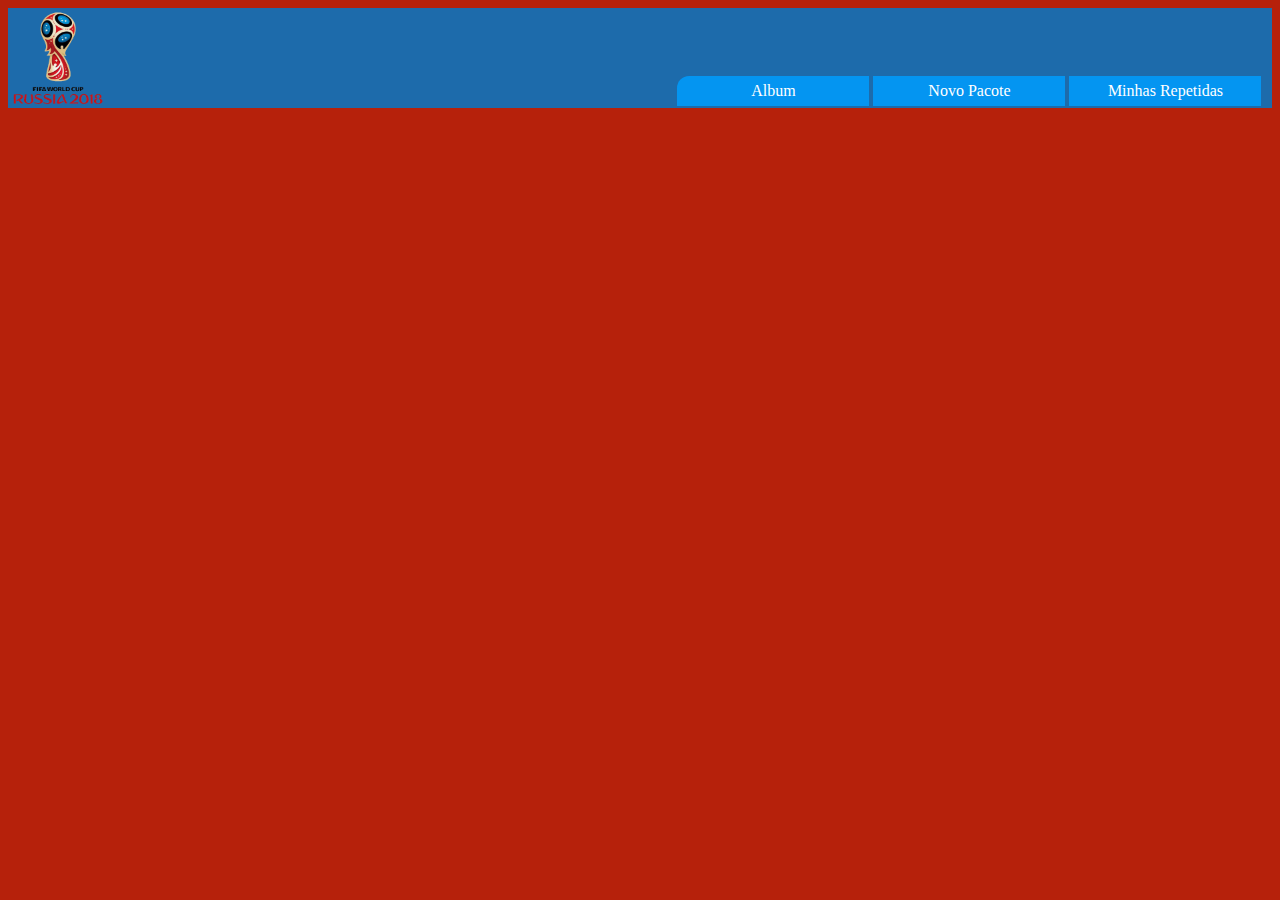
==== home.html @ 84117038 "Atualização" ====
<!DOCTYPE html>
<html>
	<head>
		<link rel="stylesheet" type="text/css" href="css/estilo.css">
		<meta charset="utf-8">
		<title>Album Copa Russia 2018</title>
	</head>
	<body>
		<header>
			<div id="logo"></div>
			<nav>
				<ul>
					<li> Album </li>
					<li> Novo Pacote</li>
					<li> Minhas Repetidas </li>
			</nav>
		</header>
	</body>
</html>
---- css/estilo.css ----
body {
	
	background-color:#b6210b;
	background-size: 100%;
}


div#box-login {
	background-color: #1d6bab;
	width: 350px;
	height: 400px;
	margin-top: 100px;
	margin-left: 35%;
	 
}

div#box-logo {
	width: 150px;
	height: 200px;
}

div#user {
	margin-left: 30%;
	margin-top: 20px;
}


div#pass {
	margin-left: 30%;
	margin-top: 30px;
}

#user input {
	color: black;
}

#pass input {
	color: black;
}

div #spacebottom {
	width: 100px;
	height: 100px;
}

div#Bottom {
	margin-left: 150%;
	margin-top: 40%;
	cursor: pointer;
	background-image: url("../img/btn.png");

	}

div#box-logo img {
	width: 200px;
	height: 200px;
	margin-left: 50%;
	margin-top: 10px;

}

/*----------------HOME----------------------*/

header,footer{
	width: 100%;
	background-color: #1d6bab;
	min-height: 100px;
	height: auto;
}


div#logo {

	width: 100px;
	height: 100px;
	background-image:url("../img/logo.png");
	background-size: 100% 100%;

}

nav {
	
	width: 96%;
	float: left;


}

nav ul {
	list-style: none;
	width: 80%;
	margin-left: 20%;
	text-align: right;
	margin-top:-32px;
}

nav ul li {
	display: inline-block;
	background-color: #EEE8AA;
	width: 180px;
	text-align: center;
	padding: 6px;
	color:black;
	cursor:pointer;
}

nav ul li:first-child{
	border-radius: 12px 0 0 0;
}

nav ul li:hover{
	background-color: white;
	color: #1d6bab;
}





























header,footer{
	width: 100%;
	background-color: #1d6bab;
	min-height: 100px;
	height: auto;
}


div#logo {
	float: left;
	width: 100px;
	height: 100px;
	background-image:url("../img/logo.png");
	background-size: 100% 100%;

}

nav {
	
	width: 96%;
}

nav ul {
	list-style: none;
	width: 80%;
	margin-left: 20%;
	text-align: right;
}

nav ul li {
	display: inline-block;
	background-color: #0495F1;
	width: 180px;
	text-align: center;
	padding: 6px;
	color:white;
	cursor:pointer;
}

nav ul li:first-child{
	border-radius: 12px 0 0 0;
}

nav ul li:hover{
	background-color: white;
	color: #0495F1
}
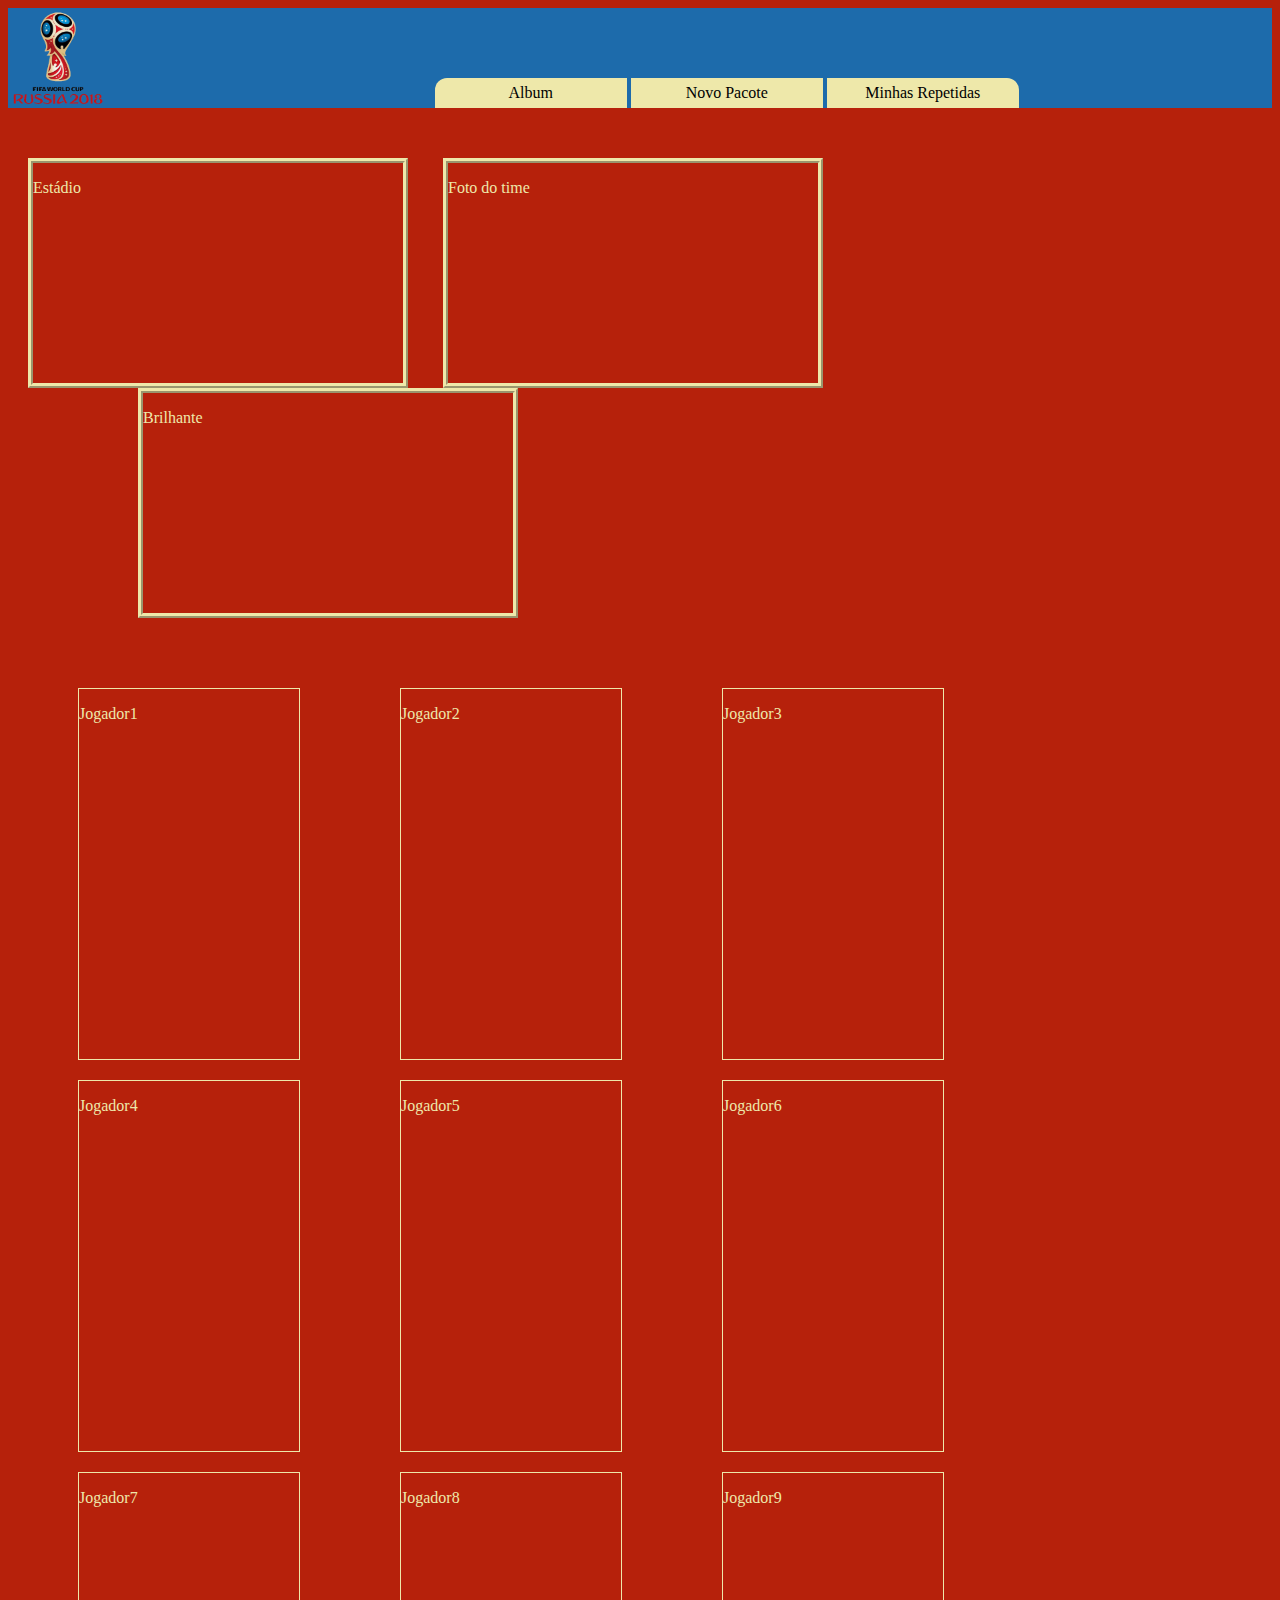
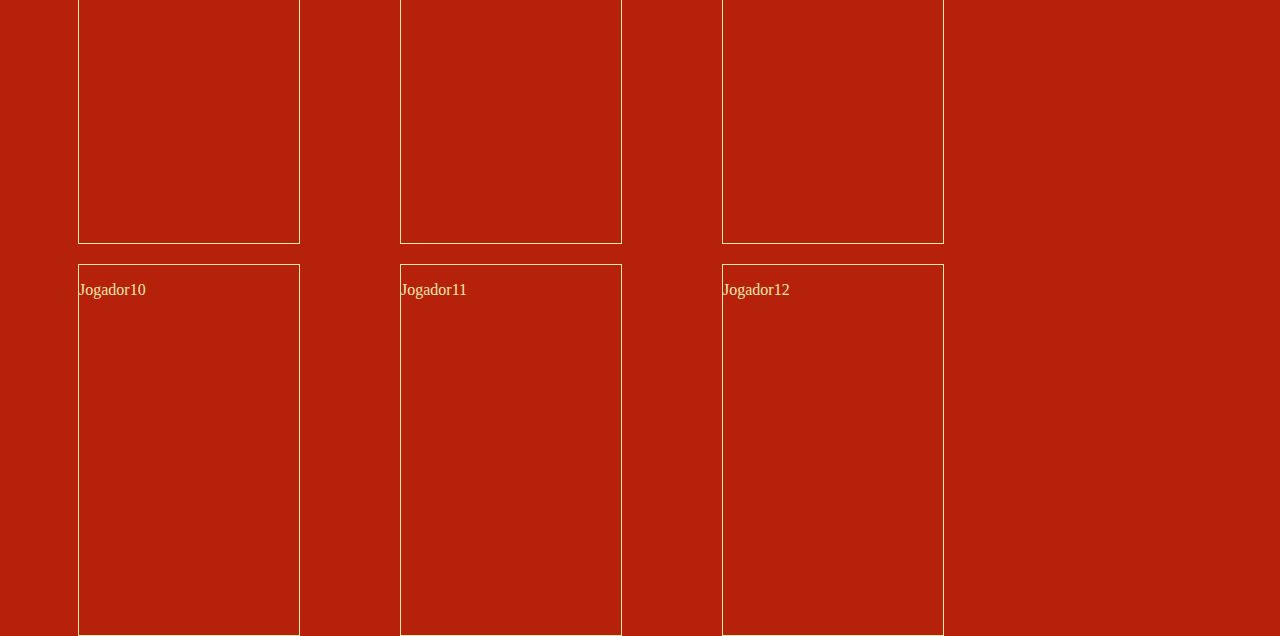
==== commit a8090298: "Atualized" ====
--- a/home.html
+++ b/home.html
@@ -13,7 +13,41 @@
 					<li> Album </li>
 					<li> Novo Pacote</li>
 					<li> Minhas Repetidas </li>
+                </ul>
 			</nav>
 		</header>
+       	<script src="js/jquery-3.2.1.min.js"></script>
+    	<script src="bootstrap/js/bootstrap.min.js"></script>	
+			
+			<section id="s1" class="row">
+				<article class="col-sm-4" id="estadio"><p>Estádio</p></article>
+				<article class="col-sm-4" id="Time"><p>Foto do time</p></article>
+				<article class="col-sm-4" id="Brasão"><p>Brilhante</p></article>
+			</section>
+
+			<div id="Figurinhas">	
+			<section id="s2" class="row">
+				<article class="col-sm-3" id="jogador"><p>Jogador1</p></article>
+				<article class="col-sm-3" id="jogador"><p>Jogador2</p></article>
+				<article class="col-sm-3" id="jogador"><p>Jogador3</p></article>
+				<article class="col-sm-3" id="jogador"><p>Jogador4</p></article>
+			</section>
+ 
+			<section id="s3" class="row">
+				<article class="col-sm-3" id="jogador"><p>Jogador5</p></article>
+				<article class="col-sm-3" id="jogador"><p>Jogador6</p></article>
+				<article class="col-sm-3" id="jogador"><p>Jogador7</p></article>
+				<article class="col-sm-3" id="jogador"><p>Jogador8</p></article>
+			</section>
+
+
+			<section id="s4" class="row">
+				<article class="col-sm-3" id="jogador"><p>Jogador9</p></article>
+				<article class="col-sm-3" id="jogador"><p>Jogador10</p></article>
+				<article class="col-sm-3" id="jogador"><p>Jogador11</p></article>
+				<article class="col-sm-3" id="jogador"><p>Jogador12</p></article>
+			</section>
+		
+		</div>
 	</body>
 </html>--- a/css/estilo.css
+++ b/css/estilo.css
@@ -90,9 +90,9 @@
 nav ul {
 	list-style: none;
 	width: 80%;
-	margin-left: 20%;
+	margin-left: 0;
 	text-align: right;
-	margin-top:-32px;
+	margin-top:-30px;
 }
 
 nav ul li {
@@ -109,83 +109,97 @@
 	border-radius: 12px 0 0 0;
 }
 
+nav ul li:last-child{
+	border-radius: 0 12px 0 0;
+}
+
 nav ul li:hover{
-	background-color: white;
-	color: #1d6bab;
-}
-
-
-
-
-
-
-
-
-
-
-
-
-
-
-
-
-
-
-
-
-
-
-
-
-
-
-
-
-
-header,footer{
-	width: 100%;
-	background-color: #1d6bab;
-	min-height: 100px;
-	height: auto;
-}
-
-
-div#logo {
+	background-color: black;
+	color: #EEE8AA;
+}
+
+/* ----------------- FIGURINHAS DE APRESENTAÇÃO --------------*/
+section#s1 {
+	padding:50px 20px;
+}
+
+section#s1 article {
 	float: left;
-	width: 100px;
-	height: 100px;
-	background-image:url("../img/logo.png");
-	background-size: 100% 100%;
-
-}
-
-nav {
-	
-	width: 96%;
-}
-
-nav ul {
-	list-style: none;
-	width: 80%;
-	margin-left: 20%;
-	text-align: right;
-}
-
-nav ul li {
-	display: inline-block;
-	background-color: #0495F1;
-	width: 180px;
-	text-align: center;
-	padding: 6px;
-	color:white;
-	cursor:pointer;
-}
-
-nav ul li:first-child{
-	border-radius: 12px 0 0 0;
-}
-
-nav ul li:hover{
-	background-color: white;
-	color: #0495F1
-}+	height: 220px;
+	border: 5px ridge #EEE8AA;
+	width: 370px;
+}
+
+article#Time{
+	margin-left: 35px;
+}
+
+
+
+article#Brasão {
+	margin-left: 110px;
+}
+
+
+section#s1 p {
+	color: #EEE8AA;
+}
+
+/* Figurinhas do time */
+
+
+
+div#Figurinhas {
+	float:left;
+	height: 500px;
+	margin-top: 50px;
+	margin-left: -50px; 
+}
+
+
+
+
+section#s2, section#s3, section#s4 {
+	padding:0px 20px;
+}
+
+
+
+
+
+section#s2 article, section#s3 article, section#s4 article {
+	float: left;
+	height: 370px;
+	border: 1px solid #EEE8AA;
+	width: 220px;
+	margin-top: 20px;
+}
+
+article#jogador {
+	margin-left: 100px;
+}
+
+
+section#s2 p, section#s3 p, section#s4 p {
+	color: #EEE8AA;
+}
+
+
+
+
+
+
+
+
+
+
+
+
+
+
+
+
+
+
+
+
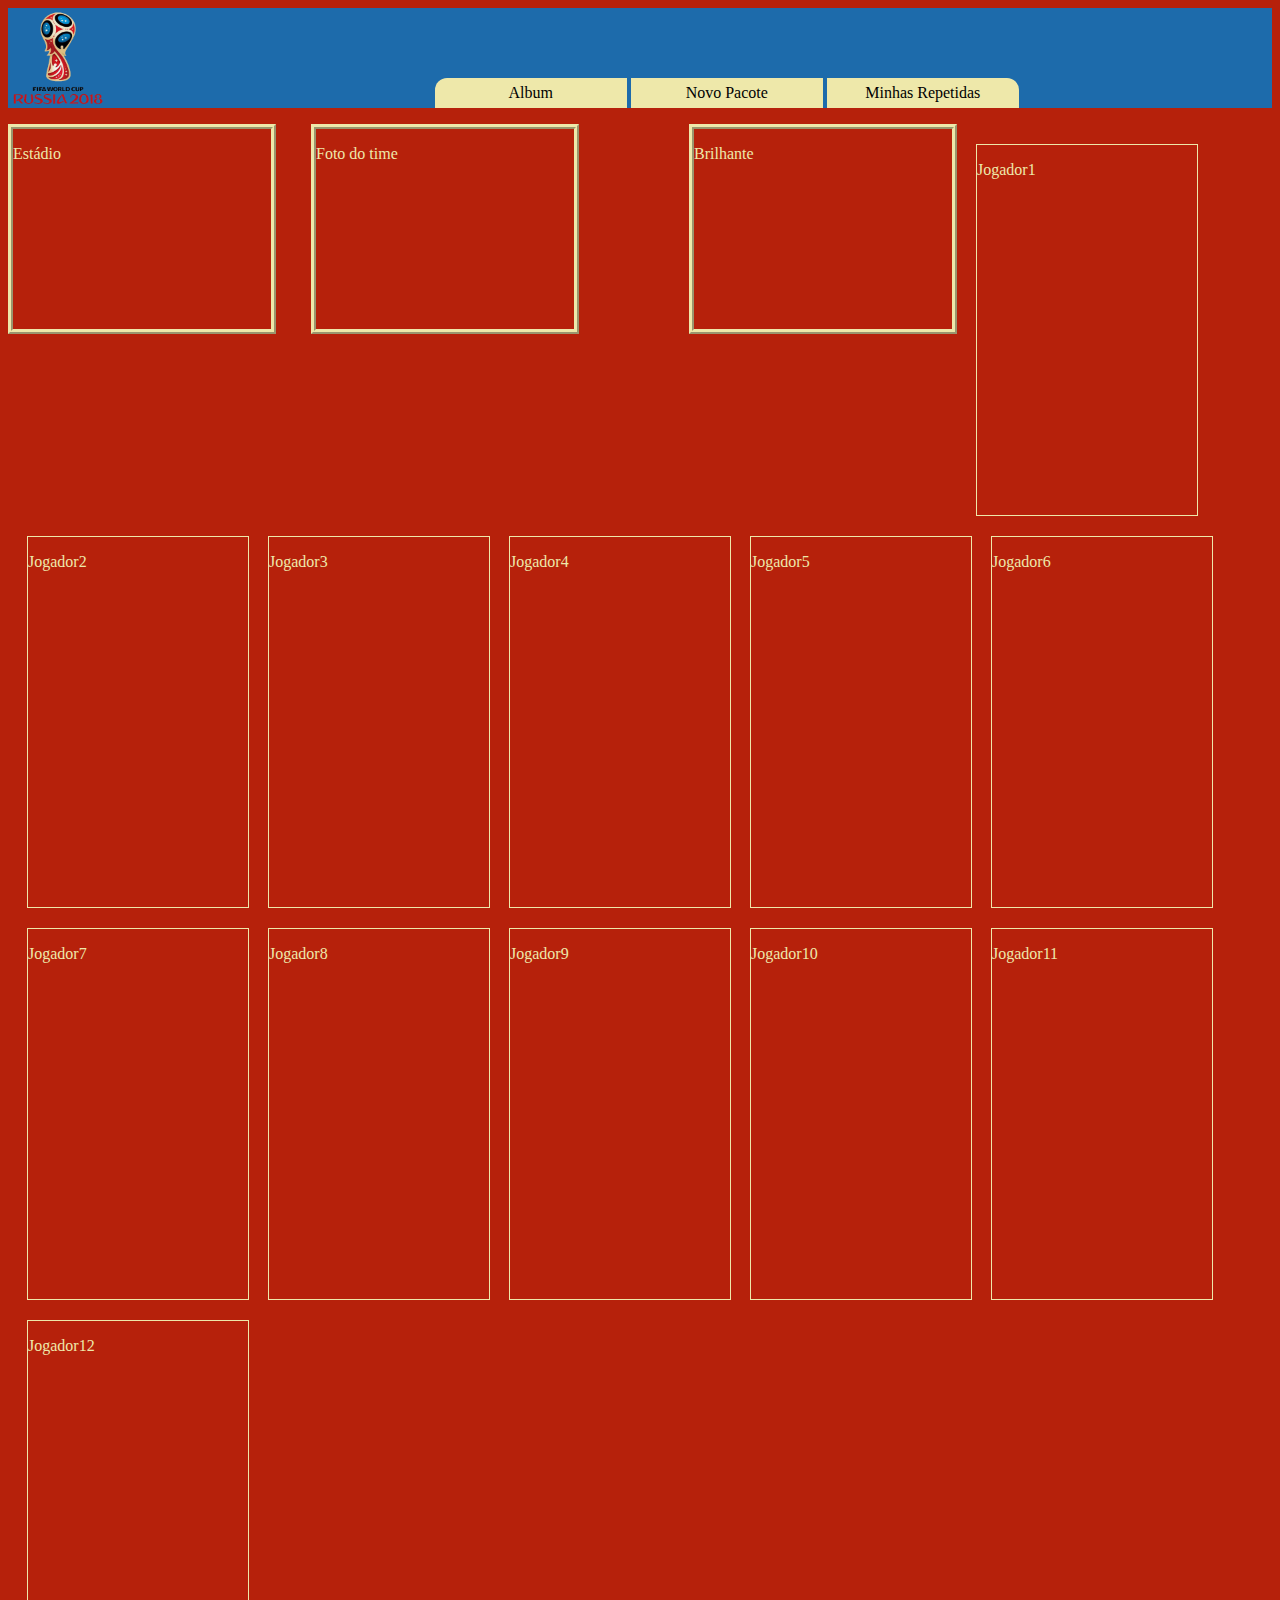
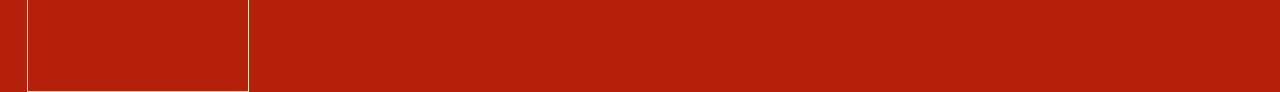
==== commit 078a8ca8: "Atualized" ====
--- a/home.html
+++ b/home.html
@@ -18,14 +18,13 @@
 		</header>
        	<script src="js/jquery-3.2.1.min.js"></script>
     	<script src="bootstrap/js/bootstrap.min.js"></script>	
-			
+			<div class="container figurinhas">
 			<section id="s1" class="row">
 				<article class="col-sm-4" id="estadio"><p>Estádio</p></article>
 				<article class="col-sm-4" id="Time"><p>Foto do time</p></article>
 				<article class="col-sm-4" id="Brasão"><p>Brilhante</p></article>
 			</section>
-
-			<div id="Figurinhas">	
+					
 			<section id="s2" class="row">
 				<article class="col-sm-3" id="jogador"><p>Jogador1</p></article>
 				<article class="col-sm-3" id="jogador"><p>Jogador2</p></article>
--- a/css/estilo.css
+++ b/css/estilo.css
@@ -120,14 +120,14 @@
 
 /* ----------------- FIGURINHAS DE APRESENTAÇÃO --------------*/
 section#s1 {
-	padding:50px 20px;
+	padding:-1px 20px;
 }
 
 section#s1 article {
 	float: left;
-	height: 220px;
+	height: 200px;
 	border: 5px ridge #EEE8AA;
-	width: 370px;
+	width: 258px;
 }
 
 article#Time{
@@ -151,7 +151,7 @@
 
 div#Figurinhas {
 	float:left;
-	height: 500px;
+	height: 100%;
 	margin-top: 50px;
 	margin-left: -50px; 
 }
@@ -160,7 +160,7 @@
 
 
 section#s2, section#s3, section#s4 {
-	padding:0px 20px;
+	padding:0px px;
 }
 
 
@@ -176,7 +176,7 @@
 }
 
 article#jogador {
-	margin-left: 100px;
+	margin-left: 19px;
 }
 
 
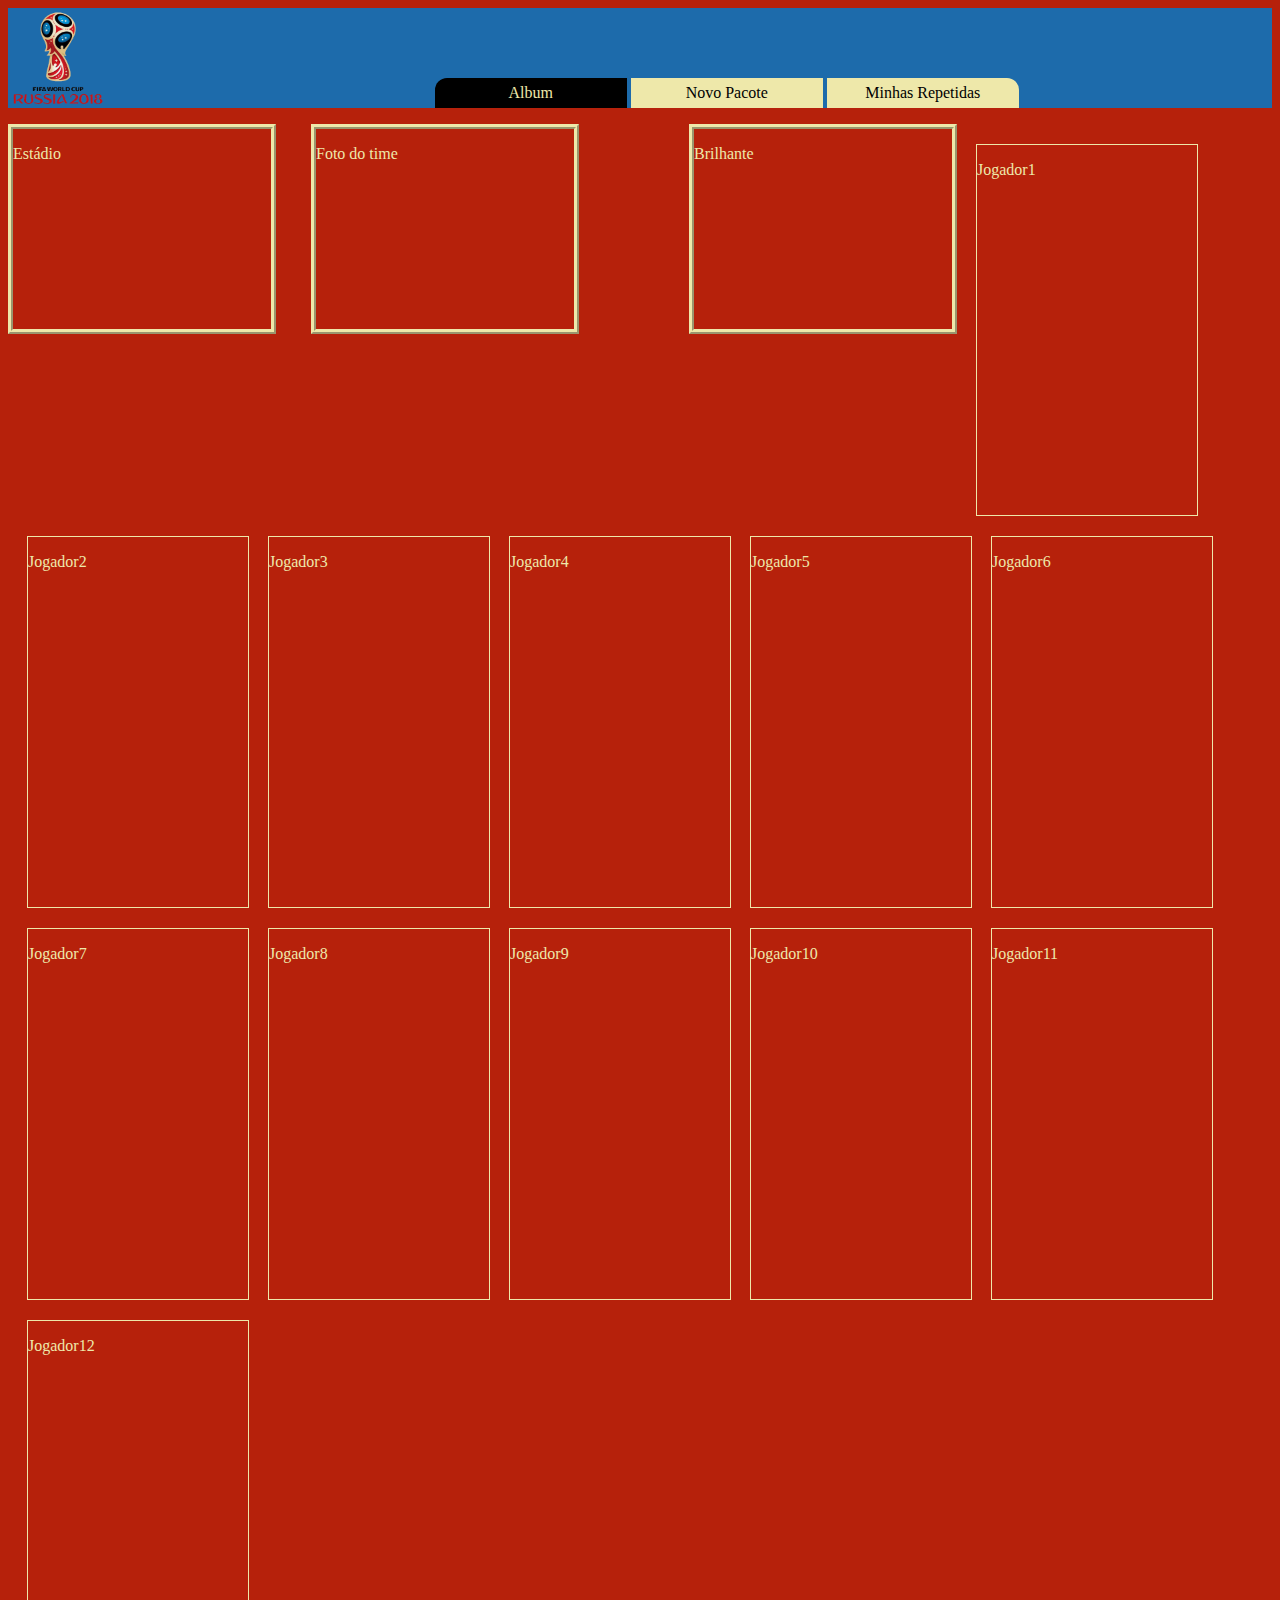
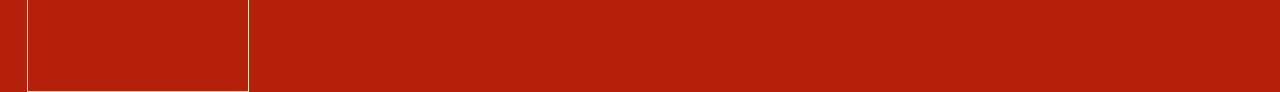
==== commit a4919689: "Suposto responsivo" ====
--- a/home.html
+++ b/home.html
@@ -10,7 +10,7 @@
 			<div id="logo"></div>
 			<nav>
 				<ul>
-					<li> Album </li>
+					<li id="album"> Album </li>
 					<li> Novo Pacote</li>
 					<li> Minhas Repetidas </li>
                 </ul>
--- a/css/estilo.css
+++ b/css/estilo.css
@@ -105,6 +105,22 @@
 	cursor:pointer;
 }
 
+nav ul li#album {
+	display: inline-block;
+	background-color: black;
+	width: 180px;
+	text-align: center;
+	padding: 6px;
+	color:#EEE8AA;
+	cursor:pointer;
+}
+
+
+nav ul li#album:hover{
+	background-color: #EEE8AA;
+	color: black;
+}
+
 nav ul li:first-child{
 	border-radius: 12px 0 0 0;
 }
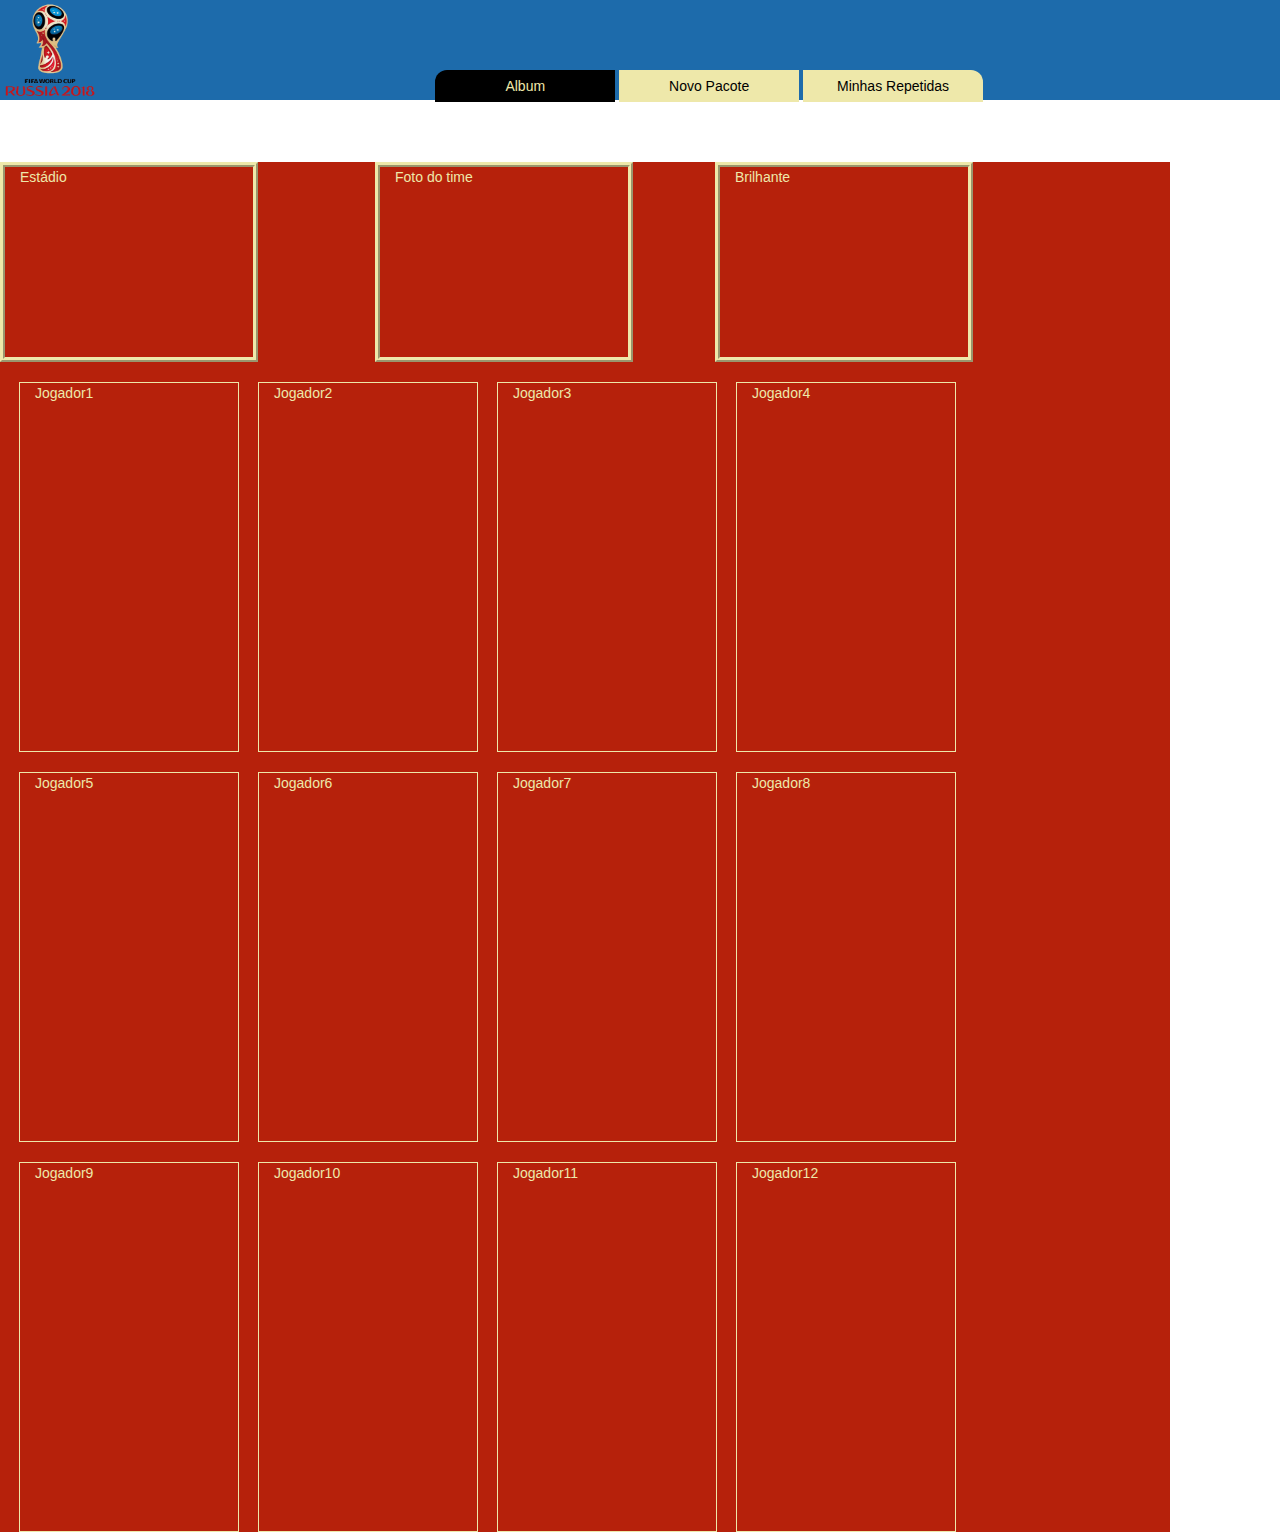
==== commit 1b3d9d44: "salame" ====
--- a/home.html
+++ b/home.html
@@ -2,6 +2,7 @@
 <html>
 	<head>
 		<link rel="stylesheet" type="text/css" href="css/estilo.css">
+		<link rel="stylesheet" href="bootstrap/css/bootstrap.min.css">	
 		<meta charset="utf-8">
 		<title>Album Copa Russia 2018</title>
 	</head>
--- a/css/estilo.css
+++ b/css/estilo.css
@@ -1,7 +1,7 @@
 
 body {
 	
-	background-color:#b6210b;
+	background-color: #b6210b;
 	background-size: 100%;
 }
 
@@ -140,20 +140,20 @@
 }
 
 section#s1 article {
-	float: left;
+	display: inline-block;
 	height: 200px;
 	border: 5px ridge #EEE8AA;
 	width: 258px;
 }
 
 article#Time{
-	margin-left: 35px;
+	margin-left: 10%;
 }
 
 
 
 article#Brasão {
-	margin-left: 110px;
+	margin-left: 7%;
 }
 
 
@@ -165,8 +165,10 @@
 
 
 
-div#Figurinhas {
+.figurinhas {
 	float:left;
+	background-color: #b6210b;
+	background-size: 100%;
 	height: 100%;
 	margin-top: 50px;
 	margin-left: -50px; 
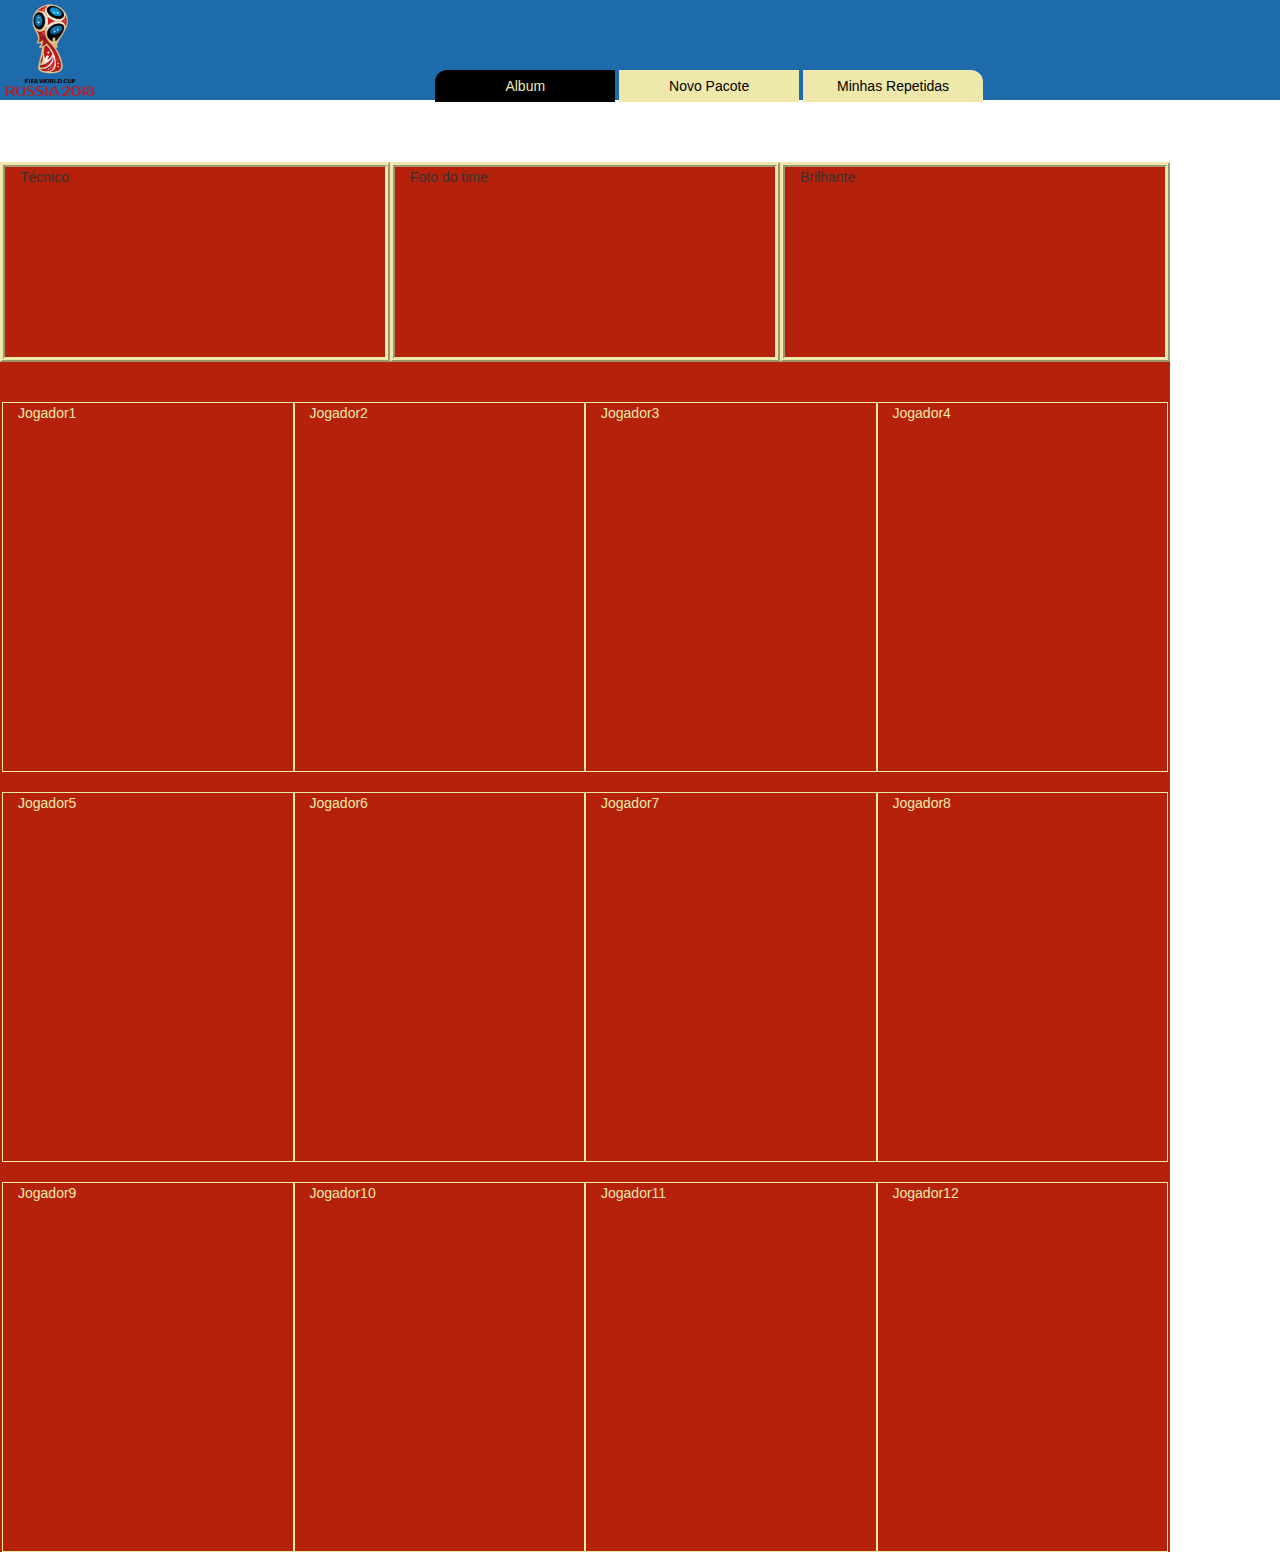
==== commit 3799d769: "responsivo" ====
--- a/home.html
+++ b/home.html
@@ -21,11 +21,11 @@
     	<script src="bootstrap/js/bootstrap.min.js"></script>	
 			<div class="container figurinhas">
 			<section id="s1" class="row">
-				<article class="col-sm-4" id="estadio"><p>Estádio</p></article>
+				<article class="col-sm-4" id="tecnico"><p>Técnico</p></article>
 				<article class="col-sm-4" id="Time"><p>Foto do time</p></article>
 				<article class="col-sm-4" id="Brasão"><p>Brilhante</p></article>
 			</section>
-					
+			<br>				
 			<section id="s2" class="row">
 				<article class="col-sm-3" id="jogador"><p>Jogador1</p></article>
 				<article class="col-sm-3" id="jogador"><p>Jogador2</p></article>
--- a/css/estilo.css
+++ b/css/estilo.css
@@ -1,6 +1,5 @@
 
 body {
-	
 	background-color: #b6210b;
 	background-size: 100%;
 }
@@ -63,7 +62,7 @@
 /*----------------HOME----------------------*/
 
 header,footer{
-	width: 100%;
+	width: auto;
 	background-color: #1d6bab;
 	min-height: 100px;
 	height: auto;
@@ -143,33 +142,16 @@
 	display: inline-block;
 	height: 200px;
 	border: 5px ridge #EEE8AA;
-	width: 258px;
-}
-
-article#Time{
-	margin-left: 10%;
-}
-
-
-
-article#Brasão {
-	margin-left: 7%;
-}
-
-
-section#s1 p {
-	color: #EEE8AA;
-}
+}
+
 
 /* Figurinhas do time */
-
 
 
 .figurinhas {
 	float:left;
 	background-color: #b6210b;
-	background-size: 100%;
-	height: 100%;
+	/*height: 100%;*/
 	margin-top: 50px;
 	margin-left: -50px; 
 }
@@ -178,7 +160,7 @@
 
 
 section#s2, section#s3, section#s4 {
-	padding:0px px;
+	padding:0px 2px;
 }
 
 
@@ -189,12 +171,11 @@
 	float: left;
 	height: 370px;
 	border: 1px solid #EEE8AA;
-	width: 220px;
 	margin-top: 20px;
 }
 
 article#jogador {
-	margin-left: 19px;
+	/*margin-left: 19px;*/
 }
 
 
@@ -205,19 +186,48 @@
 
 
 
-
-
-
-
-
-
-
-
-
-
-
-
-
-
-
-
+/*------------------ PACOTE ----------------------*/
+
+nav ul li#Pacote {
+	display: inline-block;
+	background-color: black;
+	width: 180px;
+	text-align: center;
+	padding: 6px;
+	color:#EEE8AA;
+	cursor:pointer;
+}
+
+
+nav ul li#Pacote:hover{
+	background-color: #EEE8AA;
+	color: black;
+}
+
+
+div#box-pacote {
+	height: 500px;
+	width: 25%;
+	background-color: red;
+	margin-left: 25%;
+	margin-top: 100px;
+
+}
+
+
+
+
+
+
+
+
+
+
+
+
+
+
+
+
+
+
